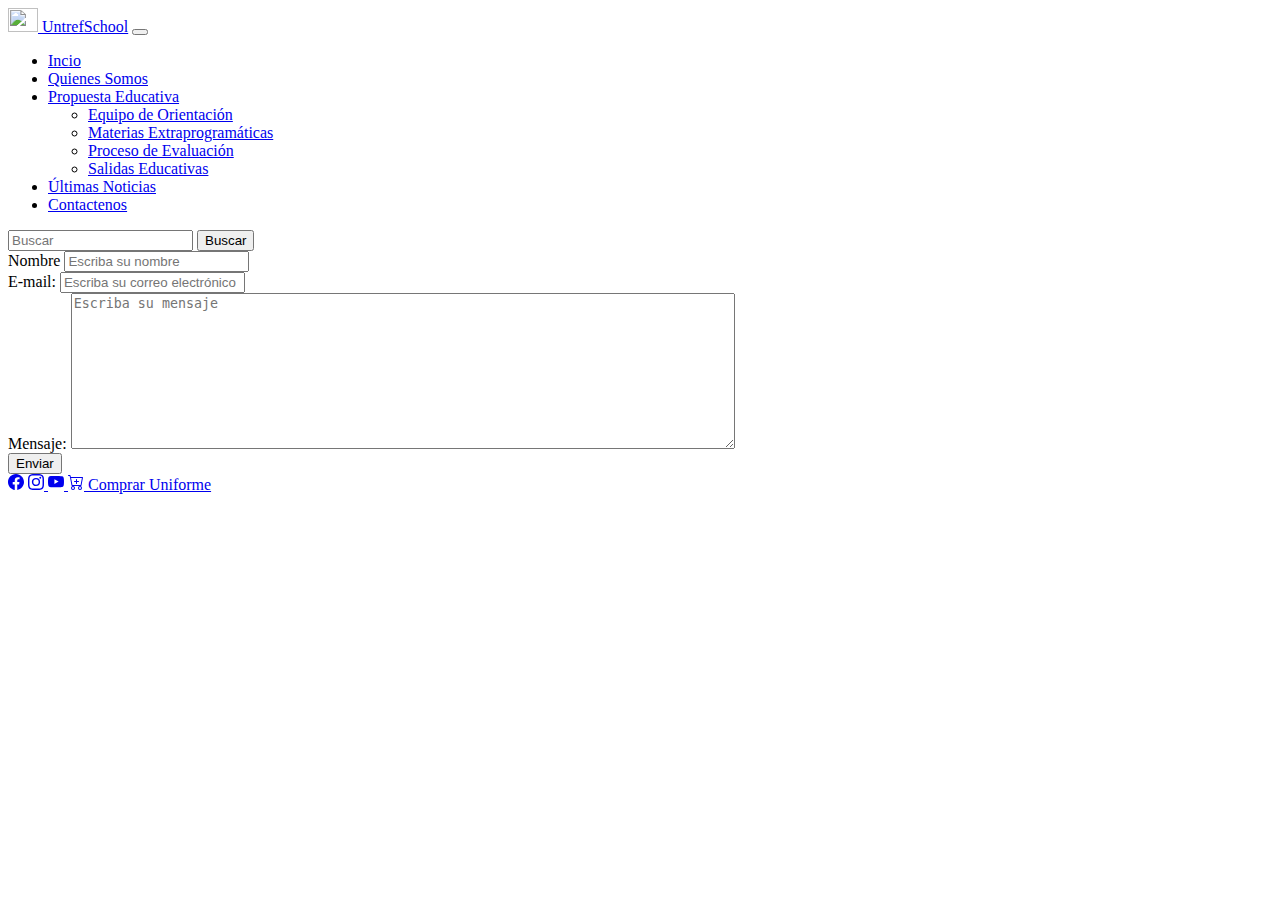
==== contacto.html @ 39e8cf98 "Agregue la pagina contacto con su form e iconos, falta interactividad" ====
<!DOCTYPE html>
<html lang="es">

<head>
    <meta charset="UTF-8">
    <meta name="viewport" content="width=device-width, initial-scale=1.0">
    <meta name="description" content="Landing Page Institucional de UntrefSchool">
    <meta name="author" content="Antonio Baldessari">
    <title>UntrefSchool - Contactenos</title>
    <link rel="shortcut icon" href="./img/favicon.ico" type="image/x-icon">
    <!-- <link rel="stylesheet" href="./css/main.css"> -->
    <link href="https://cdn.jsdelivr.net/npm/bootstrap@5.0.2/dist/css/bootstrap.min.css" rel="stylesheet"
        integrity="sha384-EVSTQN3/azprG1Anm3QDgpJLIm9Nao0Yz1ztcQTwFspd3yD65VohhpuuCOmLASjC" crossorigin="anonymous">
</head>

<body>
    <header id="encabezado">
        <nav class="navbar navbar-expand-lg navbar-dark bg-dark">
            <div class="container-fluid">
                <a class="navbar-brand" href="#">
                    <img src="./img/favicon.ico" alt="" width="30" height="24" class="d-inline-block align-text-top">
                    UntrefSchool</a>
                <button class="navbar-toggler" type="button" data-bs-toggle="collapse"
                    data-bs-target="#navbarSupportedContent" aria-controls="navbarSupportedContent"
                    aria-expanded="false" aria-label="Toggle navigation">
                    <span class="navbar-toggler-icon"></span>
                </button>
                <div class="collapse navbar-collapse" id="navbarSupportedContent">
                    <ul class="navbar-nav me-auto mb-2 mb-lg-0">
                        <li class="nav-item">
                            <a class="nav-link active" aria-current="page" href="index.html">Incio</a>
                        </li>
                        <li class="nav-item">
                            <a class="nav-link" href="#">Quienes Somos</a>
                        </li>
                        <li class="nav-item dropdown">
                            <a class="nav-link dropdown-toggle" href="#" id="navbarDropdown" role="button"
                                data-bs-toggle="dropdown" aria-expanded="false">
                                Propuesta Educativa
                            </a>
                            <ul class="dropdown-menu" aria-labelledby="navbarDropdown">
                                <li><a class="dropdown-item" href="#">Equipo de Orientación</a></li>
                                <li><a class="dropdown-item" href="#">Materias Extraprogramáticas</a></li>
                                <li><a class="dropdown-item" href="#">Proceso de Evaluación</a></li>
                                <li><a class="dropdown-item" href="#">Salidas Educativas</a></li>
                            </ul>
                        </li>
                        <li class="nav-item">
                            <a class="nav-link" href="#">Últimas Noticias</a>
                        </li>
                        <li class="nav-item">
                            <a class="nav-link" href="contacto.html">Contactenos</a>
                        </li>
                    </ul>
                    <form class="d-flex">
                        <input class="form-control me-2" type="search" placeholder="Buscar" aria-label="Search">
                        <button class="btn btn-outline-success" type="submit">Buscar</button>
                    </form>
                </div>
            </div>
        </nav>
    </header>
    <main>
        <form class="p-3 custom-form">
            <!-- Name input -->
            <div class="form-outline mb-4">
                <label class="form-label" for="nombre">Nombre</label>
                <input type="text" id="nombre" class="form-control" placeholder="Escriba su nombre" required />
            </div>

            <!-- Email input -->
            <div class="form-outline mb-4">
                <label class="form-label" for="email">E-mail:</label>
                <input type="email" id="email" class="form-control" placeholder="Escriba su correo electrónico"
                    required />
            </div>

            <!-- Message input -->
            <div class="form-outline mb-4">
                <label class="form-label" for="mensaje">Mensaje:</label>
                <textarea class="form-control" cols="80" rows="10" id="mensaje" rows="4"
                    placeholder="Escriba su mensaje" required></textarea>
            </div>

            <!-- Submit button -->
            <button type="submit" class="btn btn-primary btn-block mb-4">Enviar</button>
        </form>

        <div class="container p-3">
            <div class="row justify-content-center">
                <div class="col-md-6 text-center">

                    <a class="btn btn-outline-primary" href="#" role="button">
                        <i class="bi bi-facebook">
                            <svg xmlns="http://www.w3.org/2000/svg" width="16" height="16" fill="currentColor"
                                class="bi bi-facebook" viewBox="0 0 16 16">
                                <path
                                    d="M16 8.049c0-4.446-3.582-8.05-8-8.05C3.58 0-.002 3.603-.002 8.05c0 4.017 2.926 7.347 6.75 7.951v-5.625h-2.03V8.05H6.75V6.275c0-2.017 1.195-3.131 3.022-3.131.876 0 1.791.157 1.791.157v1.98h-1.009c-.993 0-1.303.621-1.303 1.258v1.51h2.218l-.354 2.326H9.25V16c3.824-.604 6.75-3.934 6.75-7.951z" />
                            </svg></i></a>
                    <a class="btn btn-outline-primary" href="#" role="button">
                        <i class="bi bi-instagram"><svg xmlns="http://www.w3.org/2000/svg" width="16" height="16"
                                fill="currentColor" class="bi bi-instagram" viewBox="0 0 16 16">
                                <path
                                    d="M8 0C5.829 0 5.556.01 4.703.048 3.85.088 3.269.222 2.76.42a3.917 3.917 0 0 0-1.417.923A3.927 3.927 0 0 0 .42 2.76C.222 3.268.087 3.85.048 4.7.01 5.555 0 5.827 0 8.001c0 2.172.01 2.444.048 3.297.04.852.174 1.433.372 1.942.205.526.478.972.923 1.417.444.445.89.719 1.416.923.51.198 1.09.333 1.942.372C5.555 15.99 5.827 16 8 16s2.444-.01 3.298-.048c.851-.04 1.434-.174 1.943-.372a3.916 3.916 0 0 0 1.416-.923c.445-.445.718-.891.923-1.417.197-.509.332-1.09.372-1.942C15.99 10.445 16 10.173 16 8s-.01-2.445-.048-3.299c-.04-.851-.175-1.433-.372-1.941a3.926 3.926 0 0 0-.923-1.417A3.911 3.911 0 0 0 13.24.42c-.51-.198-1.092-.333-1.943-.372C10.443.01 10.172 0 7.998 0h.003zm-.717 1.442h.718c2.136 0 2.389.007 3.232.046.78.035 1.204.166 1.486.275.373.145.64.319.92.599.28.28.453.546.598.92.11.281.24.705.275 1.485.039.843.047 1.096.047 3.231s-.008 2.389-.047 3.232c-.035.78-.166 1.203-.275 1.485a2.47 2.47 0 0 1-.599.919c-.28.28-.546.453-.92.598-.28.11-.704.24-1.485.276-.843.038-1.096.047-3.232.047s-2.39-.009-3.233-.047c-.78-.036-1.203-.166-1.485-.276a2.478 2.478 0 0 1-.92-.598 2.48 2.48 0 0 1-.6-.92c-.109-.281-.24-.705-.275-1.485-.038-.843-.046-1.096-.046-3.233 0-2.136.008-2.388.046-3.231.036-.78.166-1.204.276-1.486.145-.373.319-.64.599-.92.28-.28.546-.453.92-.598.282-.11.705-.24 1.485-.276.738-.034 1.024-.044 2.515-.045v.002zm4.988 1.328a.96.96 0 1 0 0 1.92.96.96 0 0 0 0-1.92zm-4.27 1.122a4.109 4.109 0 1 0 0 8.217 4.109 4.109 0 0 0 0-8.217zm0 1.441a2.667 2.667 0 1 1 0 5.334 2.667 2.667 0 0 1 0-5.334z" />
                            </svg>
                        </i></a>
                    <a class="btn btn-outline-primary" href="#" role="button">
                        <i class="bi bi-youtube"><svg xmlns="http://www.w3.org/2000/svg" width="16" height="16"
                                fill="currentColor" class="bi bi-youtube" viewBox="0 0 16 16">
                                <path
                                    d="M8.051 1.999h.089c.822.003 4.987.033 6.11.335a2.01 2.01 0 0 1 1.415 1.42c.101.38.172.883.22 1.402l.01.104.022.26.008.104c.065.914.073 1.77.074 1.957v.075c-.001.194-.01 1.108-.082 2.06l-.008.105-.009.104c-.05.572-.124 1.14-.235 1.558a2.007 2.007 0 0 1-1.415 1.42c-1.16.312-5.569.334-6.18.335h-.142c-.309 0-1.587-.006-2.927-.052l-.17-.006-.087-.004-.171-.007-.171-.007c-1.11-.049-2.167-.128-2.654-.26a2.007 2.007 0 0 1-1.415-1.419c-.111-.417-.185-.986-.235-1.558L.09 9.82l-.008-.104A31.4 31.4 0 0 1 0 7.68v-.123c.002-.215.01-.958.064-1.778l.007-.103.003-.052.008-.104.022-.26.01-.104c.048-.519.119-1.023.22-1.402a2.007 2.007 0 0 1 1.415-1.42c.487-.13 1.544-.21 2.654-.26l.17-.007.172-.006.086-.003.171-.007A99.788 99.788 0 0 1 7.858 2h.193zM6.4 5.209v4.818l4.157-2.408L6.4 5.209z" />
                            </svg>
                        </i></a>
                    <a class="btn btn-outline-primary" href="#" role="button">
                        <i class="bi bi-cart-plus">
                            <svg xmlns="http://www.w3.org/2000/svg" width="16" height="16" fill="currentColor"
                                class="bi bi-cart-plus" viewBox="0 0 16 16">
                                <path
                                    d="M9 5.5a.5.5 0 0 0-1 0V7H6.5a.5.5 0 0 0 0 1H8v1.5a.5.5 0 0 0 1 0V8h1.5a.5.5 0 0 0 0-1H9V5.5z" />
                                <path
                                    d="M.5 1a.5.5 0 0 0 0 1h1.11l.401 1.607 1.498 7.985A.5.5 0 0 0 4 12h1a2 2 0 1 0 0 4 2 2 0 0 0 0-4h7a2 2 0 1 0 0 4 2 2 0 0 0 0-4h1a.5.5 0 0 0 .491-.408l1.5-8A.5.5 0 0 0 14.5 3H2.89l-.405-1.621A.5.5 0 0 0 2 1H.5zm3.915 10L3.102 4h10.796l-1.313 7h-8.17zM6 14a1 1 0 1 1-2 0 1 1 0 0 1 2 0zm7 0a1 1 0 1 1-2 0 1 1 0 0 1 2 0z" />
                            </svg>
                        </i>Comprar Uniforme</a>

                </div>
            </div>
        </div>

    </main>
    <footer></footer>

    <script src="https://cdn.jsdelivr.net/npm/@popperjs/core@2.9.2/dist/umd/popper.min.js"
        integrity="sha384-IQsoLXl5PILFhosVNubq5LC7Qb9DXgDA9i+tQ8Zj3iwWAwPtgFTxbJ8NT4GN1R8p"
        crossorigin="anonymous"></script>
    <script src="https://cdn.jsdelivr.net/npm/bootstrap@5.0.2/dist/js/bootstrap.min.js"
        integrity="sha384-cVKIPhGWiC2Al4u+LWgxfKTRIcfu0JTxR+EQDz/bgldoEyl4H0zUF0QKbrJ0EcQF"
        crossorigin="anonymous"></script>
</body>

</html>
---- css/main.css ----
@import url('https://fonts.googleapis.com/css2?family=Belanosima:wght@400;600;700&family=Poppins:ital,wght@0,100;0,200;0,300;0,500;0,700;0,900;1,100;1,200;1,300;1,500;1,700;1,900&display=swap');

/* Paleta de Colores definida por el cliente */
:root {
    --salmon: #FFA5AB;
    --calabaza: #FC7300;
    --indigo: #00425A;
    --negro: #181823;
    --blanco: #EFF5F5;    
    
  }

*{
    box-sizing: border-box;
    margin: 0;
    padding: 0;
    font-family: "Poppins", "Belanosima", Arial;
}

textarea {
    resize: none;
  }
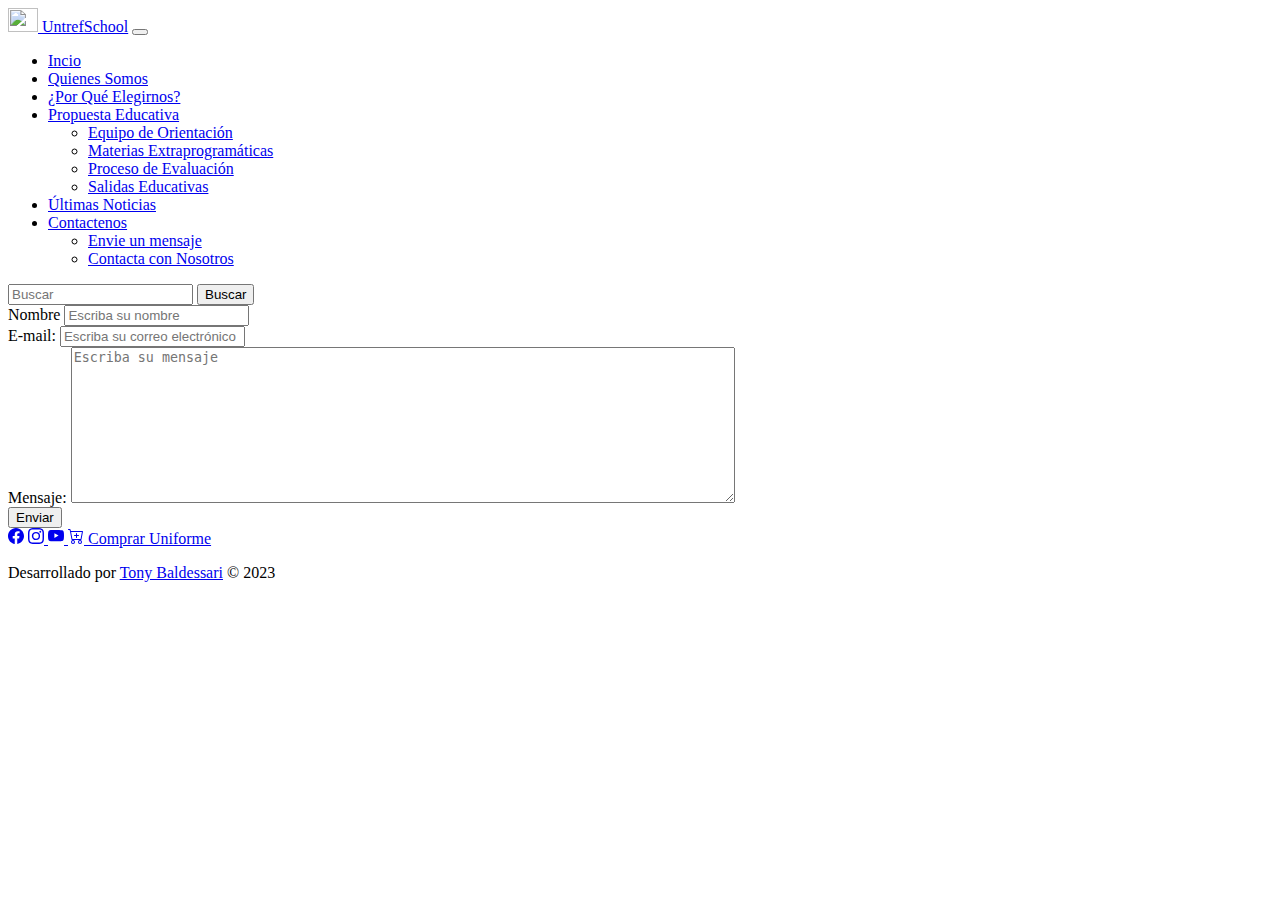
==== commit 40016781: "Agregue footer a la pagina del form y los links del nav" ====
--- a/contacto.html
+++ b/contacto.html
@@ -15,7 +15,7 @@
 
 <body>
     <header id="encabezado">
-        <nav class="navbar navbar-expand-lg navbar-dark bg-dark">
+        <nav class="navbar navbar-expand-lg navbar-dark bg-dark fixed-top">
             <div class="container-fluid">
                 <a class="navbar-brand" href="#">
                     <img src="./img/favicon.ico" alt="" width="30" height="24" class="d-inline-block align-text-top">
@@ -31,26 +31,39 @@
                             <a class="nav-link active" aria-current="page" href="index.html">Incio</a>
                         </li>
                         <li class="nav-item">
-                            <a class="nav-link" href="#">Quienes Somos</a>
+                            <a class="nav-link" href="index.html#quienes_somos">Quienes Somos</a>
+                        </li>
+                        <li class="nav-item">
+                            <a class="nav-link" href="index.html#por_que_elegirnos">¿Por Qué Elegirnos?</a>
                         </li>
                         <li class="nav-item dropdown">
-                            <a class="nav-link dropdown-toggle" href="#" id="navbarDropdown" role="button"
-                                data-bs-toggle="dropdown" aria-expanded="false">
+                            <a class="nav-link dropdown-toggle" href="index.html#propuesta_educativa"
+                                id="navbarDropdown" role="button" data-bs-toggle="dropdown" aria-expanded="false">
                                 Propuesta Educativa
                             </a>
                             <ul class="dropdown-menu" aria-labelledby="navbarDropdown">
-                                <li><a class="dropdown-item" href="#">Equipo de Orientación</a></li>
-                                <li><a class="dropdown-item" href="#">Materias Extraprogramáticas</a></li>
-                                <li><a class="dropdown-item" href="#">Proceso de Evaluación</a></li>
-                                <li><a class="dropdown-item" href="#">Salidas Educativas</a></li>
+                                <li><a class="dropdown-item" href="index.html#equipo">Equipo de Orientación</a></li>
+                                <li><a class="dropdown-item" href="index.html#materias">Materias Extraprogramáticas</a>
+                                </li>
+                                <li><a class="dropdown-item" href="index.html#proceso">Proceso de Evaluación</a></li>
+                                <li><a class="dropdown-item" href="index.html#salidas">Salidas Educativas</a></li>
                             </ul>
                         </li>
                         <li class="nav-item">
-                            <a class="nav-link" href="#">Últimas Noticias</a>
+                            <a class="nav-link" href="index.html#ultimas_noticias">Últimas Noticias</a>
                         </li>
-                        <li class="nav-item">
-                            <a class="nav-link" href="contacto.html">Contactenos</a>
+                        <li class="nav-item dropdown">
+                            <a class="nav-link dropdown-toggle" href="index.html#propuesta_educativa"
+                                id="navbarDropdown" role="button" data-bs-toggle="dropdown" aria-expanded="false">
+                                Contactenos
+                            </a>
+                            <ul class="dropdown-menu" aria-labelledby="navbarDropdown">
+                                <li><a class="dropdown-item" href="#">Envie un mensaje</a></li>
+                                <li><a class="dropdown-item" href="index.html#ubicacion">Contacta con Nosotros</a></li>
+
+                            </ul>
                         </li>
+
                     </ul>
                     <form class="d-flex">
                         <input class="form-control me-2" type="search" placeholder="Buscar" aria-label="Search">
@@ -60,51 +73,51 @@
             </div>
         </nav>
     </header>
-    <main>
-        <form class="p-3 custom-form">
-            <!-- Name input -->
-            <div class="form-outline mb-4">
-                <label class="form-label" for="nombre">Nombre</label>
-                <input type="text" id="nombre" class="form-control" placeholder="Escriba su nombre" required />
-            </div>
+    <main class="my-3">
 
-            <!-- Email input -->
-            <div class="form-outline mb-4">
-                <label class="form-label" for="email">E-mail:</label>
-                <input type="email" id="email" class="form-control" placeholder="Escriba su correo electrónico"
-                    required />
-            </div>
-
-            <!-- Message input -->
-            <div class="form-outline mb-4">
-                <label class="form-label" for="mensaje">Mensaje:</label>
-                <textarea class="form-control" cols="80" rows="10" id="mensaje" rows="4"
-                    placeholder="Escriba su mensaje" required></textarea>
-            </div>
-
-            <!-- Submit button -->
-            <button type="submit" class="btn btn-primary btn-block mb-4">Enviar</button>
-        </form>
+        <div class="container">
+            <form action="https://formsubmit.co/tonybalde@gmail.com" method="POST" class="p-3 formulario">
+                <!-- Name input -->
+                <div class="form-outline mb-4">
+                    <label class="form-label" for="nombre">Nombre</label>
+                    <input type="text" id="nombre" class="form-control" placeholder="Escriba su nombre" required />
+                </div>
+                <!-- Email input -->
+                <div class="form-outline mb-4">
+                    <label class="form-label" for="email">E-mail:</label>
+                    <input type="email" id="email" class="form-control" placeholder="Escriba su correo electrónico"
+                        required />
+                </div>
+                <!-- Message input -->
+                <div class="form-outline mb-4">
+                    <label class="form-label" for="mensaje">Mensaje:</label>
+                    <textarea class="form-control" cols="80" rows="10" id="mensaje" rows="4"
+                        placeholder="Escriba su mensaje" required></textarea>
+                </div>
+                <!-- Submit button -->
+                <button type="submit" class="btn btn-primary btn-block mb-4">Enviar</button>
+            </form>
+        </div>
 
         <div class="container p-3">
             <div class="row justify-content-center">
                 <div class="col-md-6 text-center">
 
-                    <a class="btn btn-outline-primary" href="#" role="button">
+                    <a class="btn btn-outline-primary" href="https://www.facebook.com" target="_blank" role="button">
                         <i class="bi bi-facebook">
                             <svg xmlns="http://www.w3.org/2000/svg" width="16" height="16" fill="currentColor"
                                 class="bi bi-facebook" viewBox="0 0 16 16">
                                 <path
                                     d="M16 8.049c0-4.446-3.582-8.05-8-8.05C3.58 0-.002 3.603-.002 8.05c0 4.017 2.926 7.347 6.75 7.951v-5.625h-2.03V8.05H6.75V6.275c0-2.017 1.195-3.131 3.022-3.131.876 0 1.791.157 1.791.157v1.98h-1.009c-.993 0-1.303.621-1.303 1.258v1.51h2.218l-.354 2.326H9.25V16c3.824-.604 6.75-3.934 6.75-7.951z" />
                             </svg></i></a>
-                    <a class="btn btn-outline-primary" href="#" role="button">
+                    <a class="btn btn-outline-primary" href="https://www.instagra.com" target="_blank" role="button">
                         <i class="bi bi-instagram"><svg xmlns="http://www.w3.org/2000/svg" width="16" height="16"
                                 fill="currentColor" class="bi bi-instagram" viewBox="0 0 16 16">
                                 <path
                                     d="M8 0C5.829 0 5.556.01 4.703.048 3.85.088 3.269.222 2.76.42a3.917 3.917 0 0 0-1.417.923A3.927 3.927 0 0 0 .42 2.76C.222 3.268.087 3.85.048 4.7.01 5.555 0 5.827 0 8.001c0 2.172.01 2.444.048 3.297.04.852.174 1.433.372 1.942.205.526.478.972.923 1.417.444.445.89.719 1.416.923.51.198 1.09.333 1.942.372C5.555 15.99 5.827 16 8 16s2.444-.01 3.298-.048c.851-.04 1.434-.174 1.943-.372a3.916 3.916 0 0 0 1.416-.923c.445-.445.718-.891.923-1.417.197-.509.332-1.09.372-1.942C15.99 10.445 16 10.173 16 8s-.01-2.445-.048-3.299c-.04-.851-.175-1.433-.372-1.941a3.926 3.926 0 0 0-.923-1.417A3.911 3.911 0 0 0 13.24.42c-.51-.198-1.092-.333-1.943-.372C10.443.01 10.172 0 7.998 0h.003zm-.717 1.442h.718c2.136 0 2.389.007 3.232.046.78.035 1.204.166 1.486.275.373.145.64.319.92.599.28.28.453.546.598.92.11.281.24.705.275 1.485.039.843.047 1.096.047 3.231s-.008 2.389-.047 3.232c-.035.78-.166 1.203-.275 1.485a2.47 2.47 0 0 1-.599.919c-.28.28-.546.453-.92.598-.28.11-.704.24-1.485.276-.843.038-1.096.047-3.232.047s-2.39-.009-3.233-.047c-.78-.036-1.203-.166-1.485-.276a2.478 2.478 0 0 1-.92-.598 2.48 2.48 0 0 1-.6-.92c-.109-.281-.24-.705-.275-1.485-.038-.843-.046-1.096-.046-3.233 0-2.136.008-2.388.046-3.231.036-.78.166-1.204.276-1.486.145-.373.319-.64.599-.92.28-.28.546-.453.92-.598.282-.11.705-.24 1.485-.276.738-.034 1.024-.044 2.515-.045v.002zm4.988 1.328a.96.96 0 1 0 0 1.92.96.96 0 0 0 0-1.92zm-4.27 1.122a4.109 4.109 0 1 0 0 8.217 4.109 4.109 0 0 0 0-8.217zm0 1.441a2.667 2.667 0 1 1 0 5.334 2.667 2.667 0 0 1 0-5.334z" />
                             </svg>
                         </i></a>
-                    <a class="btn btn-outline-primary" href="#" role="button">
+                    <a class="btn btn-outline-primary" href="https://www.youtube.com" target="_blank" role="button">
                         <i class="bi bi-youtube"><svg xmlns="http://www.w3.org/2000/svg" width="16" height="16"
                                 fill="currentColor" class="bi bi-youtube" viewBox="0 0 16 16">
                                 <path
@@ -125,9 +138,14 @@
                 </div>
             </div>
         </div>
+    </main>
+    <footer class="bg-dark text-light py-4">
+        <div class="container text-center">
+            <p>Desarrollado por <a href="https://www.github.com/tonybalde" target="_blank">Tony Baldessari</a> &copy;
+                2023</p>
 
-    </main>
-    <footer></footer>
+        </div>
+    </footer>
 
     <script src="https://cdn.jsdelivr.net/npm/@popperjs/core@2.9.2/dist/umd/popper.min.js"
         integrity="sha384-IQsoLXl5PILFhosVNubq5LC7Qb9DXgDA9i+tQ8Zj3iwWAwPtgFTxbJ8NT4GN1R8p"
--- a/css/main.css
+++ b/css/main.css
@@ -17,6 +17,3 @@
     font-family: "Poppins", "Belanosima", Arial;
 }
 
-textarea {
-    resize: none;
-  }
